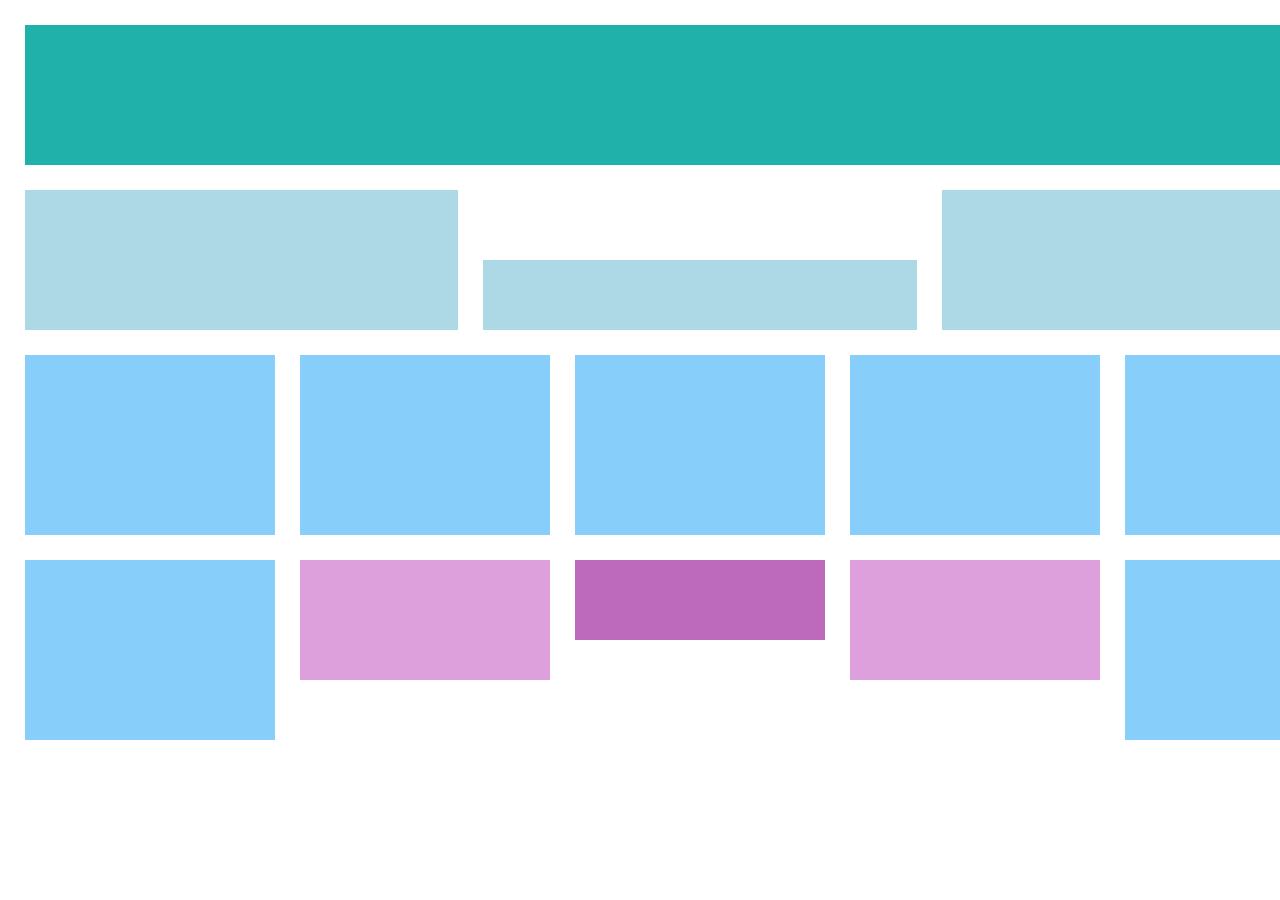
==== latihan2/index.html @ 4851a276 "Add files via upload" ====
<!DOCTYPE html>
<html>
  <head>
    <title>Layout 3</title>
    <style>
      * {
        padding: 0px;
        margin: 0px;
      }

      .kotakluar {
        position: relative;
        width: 1400px;
        height: 800px;
        background-color:yellow);
        display: block;
        margin-left: auto;
        margin-right: auto;
      }

      .kotakijo {
        position: relative;
        width: 1350px;
        height: 140px;
        margin-top: 25px;
        margin-right: 25px;
        margin-left: 25px;
        margin-bottom: 25px;
        background-color: lightseagreen;
        display: block;
        float: left;
      }

      .kotakbirumuda {
        position: relative;
        width: 433.333px;
        height: 140px;
        margin-top: 0px;
        margin-right: 0px;
        margin-left: 25px;
        margin-bottom: 25px;
        background-color: lightblue;
        display: block;
        float: left;
      }

      .kotakbirumudapendek {
        position: relative;
        width: 433.333px;
        height: 70px;
        margin-top: 70px;
        margin-right: 0px;
        margin-left: 25px;
        margin-bottom: 25px;
        background-color: lightblue;
        display: block;
        float: left;
      }

      .kotakbirukiri {
        position: relative;
        width: 250px;
        height: 180px;
        margin-top: 0px;
        margin-right: 25px;
        margin-left: 25px;
        margin-bottom: 25px;
        background-color: lightskyblue;
        display: block;
        float: left;
      }

      .kotakbiru {
        position: relative;
        width: 250px;
        height: 180px;
        margin-top: 0px;
        margin-right: 25px;
        margin-left: 0px;
        margin-bottom: 25px;
        background-color: lightskyblue;
        display: block;
        float: left;
      }

      .kotakungumuda {
        position: relative;
        width: 250px;
        height: 120px;
        margin-top: 0px;
        margin-right: 25px;
        margin-left: 0px;
        margin-bottom: 25px;
        background-color: plum;
        display: block;
        float: left;
      }

      .kotakungu {
        position: relative;
        width: 250px;
        height: 80px;
        margin-top: 0px;
        margin-right: 25px;
        margin-left: 0px;
        margin-bottom: 25px;
        background-color: rgb(189, 106, 189);
        display: block;
        float: left;
      }

    </style>
  </head>
  <body>
    <div class="kotakluar">
      <div class="kotakijo"></div>
      <div class="kotakbirumuda"></div>
      <div class="kotakbirumudapendek"></div>
      <div class="kotakbirumuda"></div>
      <div class="kotakbirukiri"></div>
      <div class="kotakbiru"></div>
      <div class="kotakbiru"></div>
      <div class="kotakbiru"></div>
      <div class="kotakbiru"></div>
      <div class="kotakbirukiri"></div>
      <div class="kotakungumuda"></div>
      <div class="kotakungu"></div>
      <div class="kotakungumuda"></div>
      <div class="kotakbiru"></div>
    </div>
  </body>
</html>
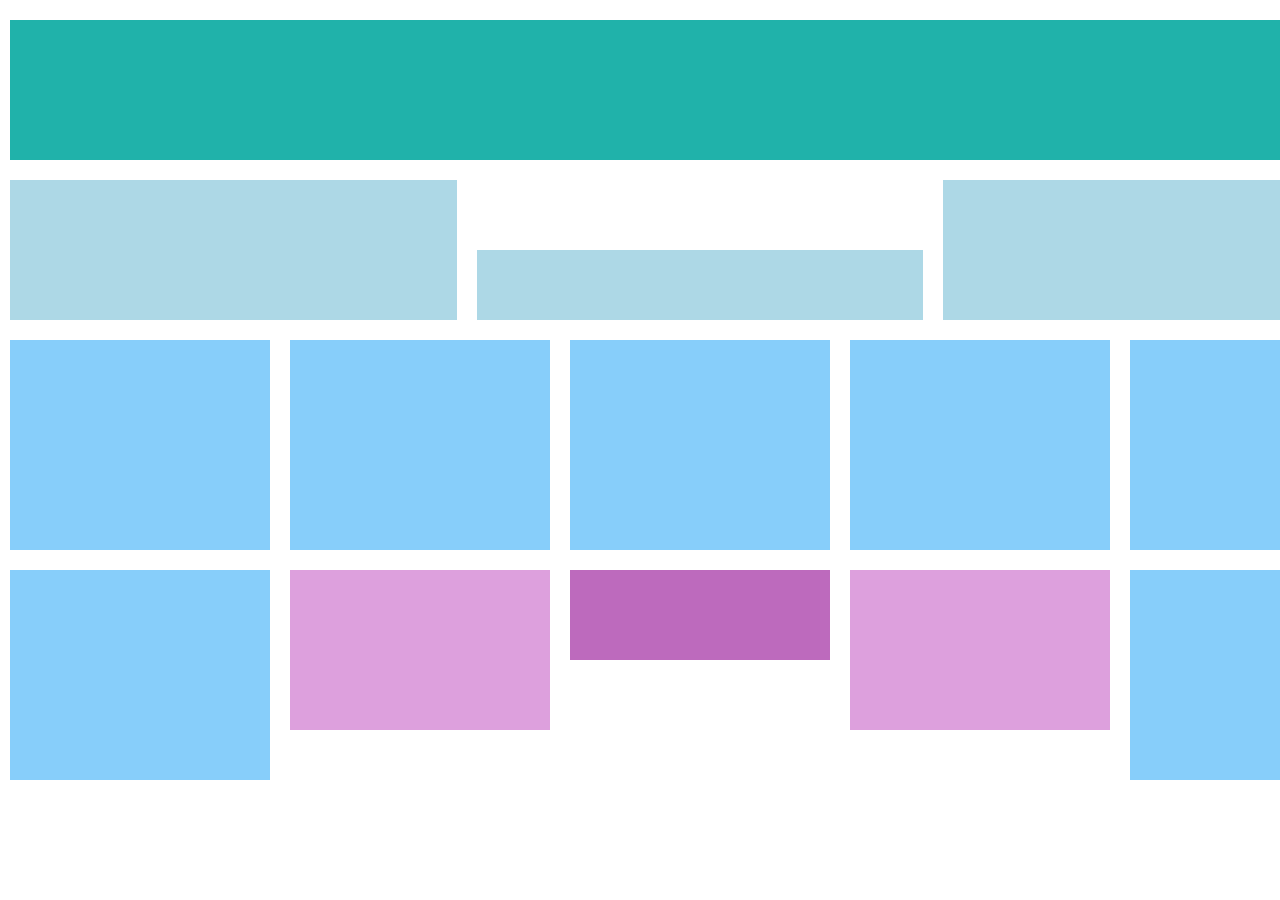
==== commit 8aa15c10: "Add files via upload" ====
--- a/latihan2/index.html
+++ b/latihan2/index.html
@@ -11,21 +11,19 @@
       .kotakluar {
         position: relative;
         width: 1400px;
-        height: 800px;
-        background-color:yellow);
+        height: 780px;
+        background-color:white;
         display: block;
+        margin-top: 10px;
         margin-left: auto;
         margin-right: auto;
       }
 
       .kotakijo {
         position: relative;
-        width: 1350px;
+        width: 1380px;
         height: 140px;
-        margin-top: 25px;
-        margin-right: 25px;
-        margin-left: 25px;
-        margin-bottom: 25px;
+        margin: 10px;
         background-color: lightseagreen;
         display: block;
         float: left;
@@ -33,12 +31,9 @@
 
       .kotakbirumuda {
         position: relative;
-        width: 433.333px;
+        width: 446.666px;
         height: 140px;
-        margin-top: 0px;
-        margin-right: 0px;
-        margin-left: 25px;
-        margin-bottom: 25px;
+        margin: 10px;
         background-color: lightblue;
         display: block;
         float: left;
@@ -46,38 +41,20 @@
 
       .kotakbirumudapendek {
         position: relative;
-        width: 433.333px;
+        width: 446.666px;
         height: 70px;
-        margin-top: 70px;
-        margin-right: 0px;
-        margin-left: 25px;
-        margin-bottom: 25px;
+        margin: 10px;
+        margin-top: 80px;
         background-color: lightblue;
-        display: block;
-        float: left;
-      }
-
-      .kotakbirukiri {
-        position: relative;
-        width: 250px;
-        height: 180px;
-        margin-top: 0px;
-        margin-right: 25px;
-        margin-left: 25px;
-        margin-bottom: 25px;
-        background-color: lightskyblue;
         display: block;
         float: left;
       }
 
       .kotakbiru {
         position: relative;
-        width: 250px;
-        height: 180px;
-        margin-top: 0px;
-        margin-right: 25px;
-        margin-left: 0px;
-        margin-bottom: 25px;
+        width: 260px;
+        height: 210px;
+        margin: 10px;
         background-color: lightskyblue;
         display: block;
         float: left;
@@ -85,12 +62,9 @@
 
       .kotakungumuda {
         position: relative;
-        width: 250px;
-        height: 120px;
-        margin-top: 0px;
-        margin-right: 25px;
-        margin-left: 0px;
-        margin-bottom: 25px;
+        width: 260px;
+        height: 160px;
+        margin: 10px;
         background-color: plum;
         display: block;
         float: left;
@@ -98,12 +72,9 @@
 
       .kotakungu {
         position: relative;
-        width: 250px;
-        height: 80px;
-        margin-top: 0px;
-        margin-right: 25px;
-        margin-left: 0px;
-        margin-bottom: 25px;
+        width: 260px;
+        height: 90px;
+        margin: 10px;
         background-color: rgb(189, 106, 189);
         display: block;
         float: left;
@@ -117,12 +88,12 @@
       <div class="kotakbirumuda"></div>
       <div class="kotakbirumudapendek"></div>
       <div class="kotakbirumuda"></div>
-      <div class="kotakbirukiri"></div>
       <div class="kotakbiru"></div>
       <div class="kotakbiru"></div>
       <div class="kotakbiru"></div>
       <div class="kotakbiru"></div>
-      <div class="kotakbirukiri"></div>
+      <div class="kotakbiru"></div>
+      <div class="kotakbiru"></div>
       <div class="kotakungumuda"></div>
       <div class="kotakungu"></div>
       <div class="kotakungumuda"></div>
